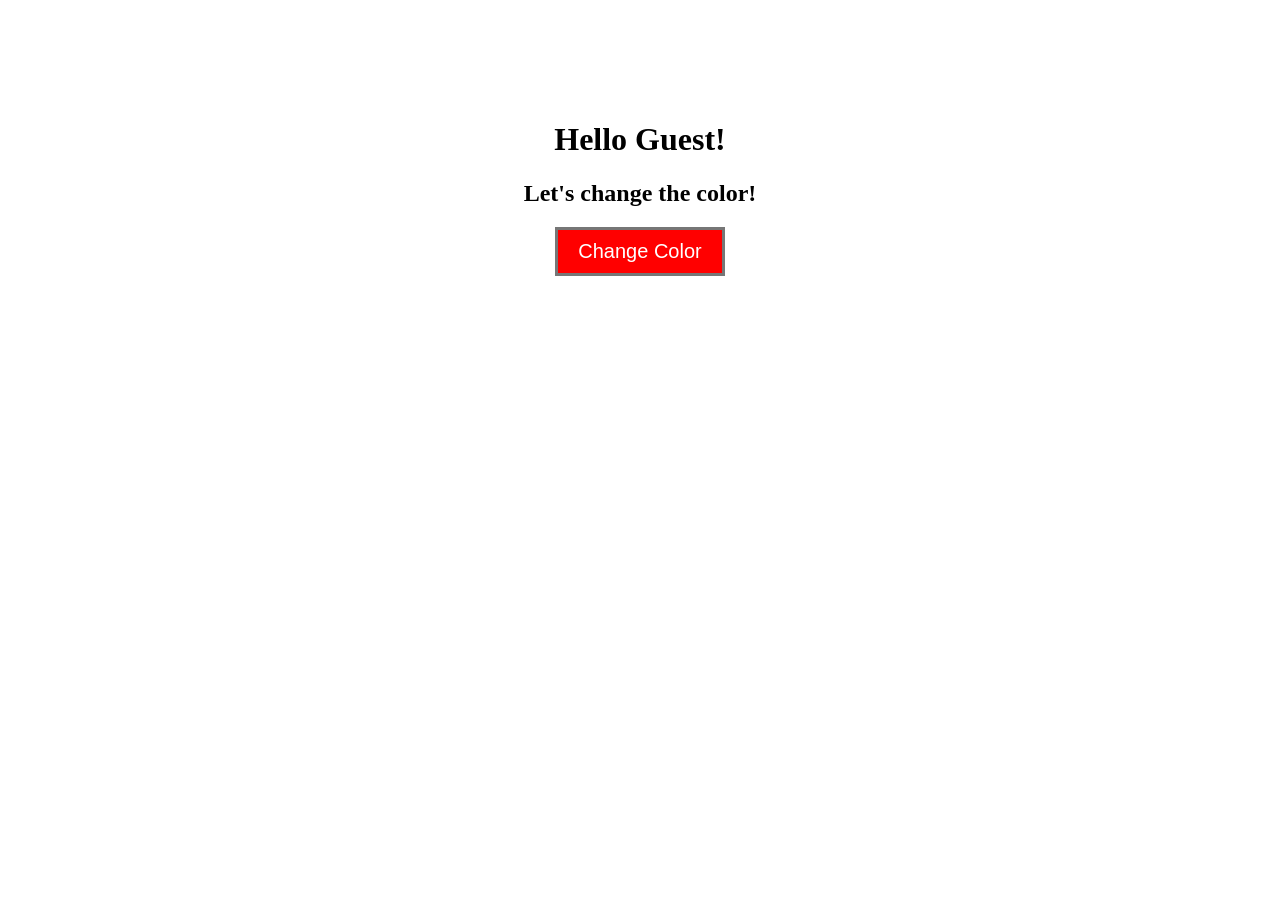
==== index.html @ 29b3759b "Rename web.html to index.html" ====
<!DOCTYPE html>
<html lang="en_US">
  <head>
    <link rel="icon" type="image/x-icon" href="file-gyqvriCLep.png">
    <meta charset="UTF-8">
    <meta name="viewport" content="width=device-width, initial-scale=1.0">
    <title>Change the color</title>
    <link rel="stylesheet" href="web.css">
    <script src="web.js" defer></script>
  </head>
    <body>
      <div class="top">
        <h1 id="greeting">Hello</h1>
        <h2>Let's change the color!</h2>
        <button id="colorButton">Change Color</button>
      </div>
    </body>
</html>
---- web.css ----
.top{
  padding-top: 100px;
  text-align: center;
  }

#colorButton {
  background-color: red;
  color: white;
  text-align: center;
  font-size: 20px;
  border: 3px solid #767676;
  padding: 10px 20px;
  cursor: pointer;
  }

  html, body {
  height: 100%;
  margin: 0;
  padding: 0;
}

body {
  min-height: 100vh; /* vh = Viewport Height */
}
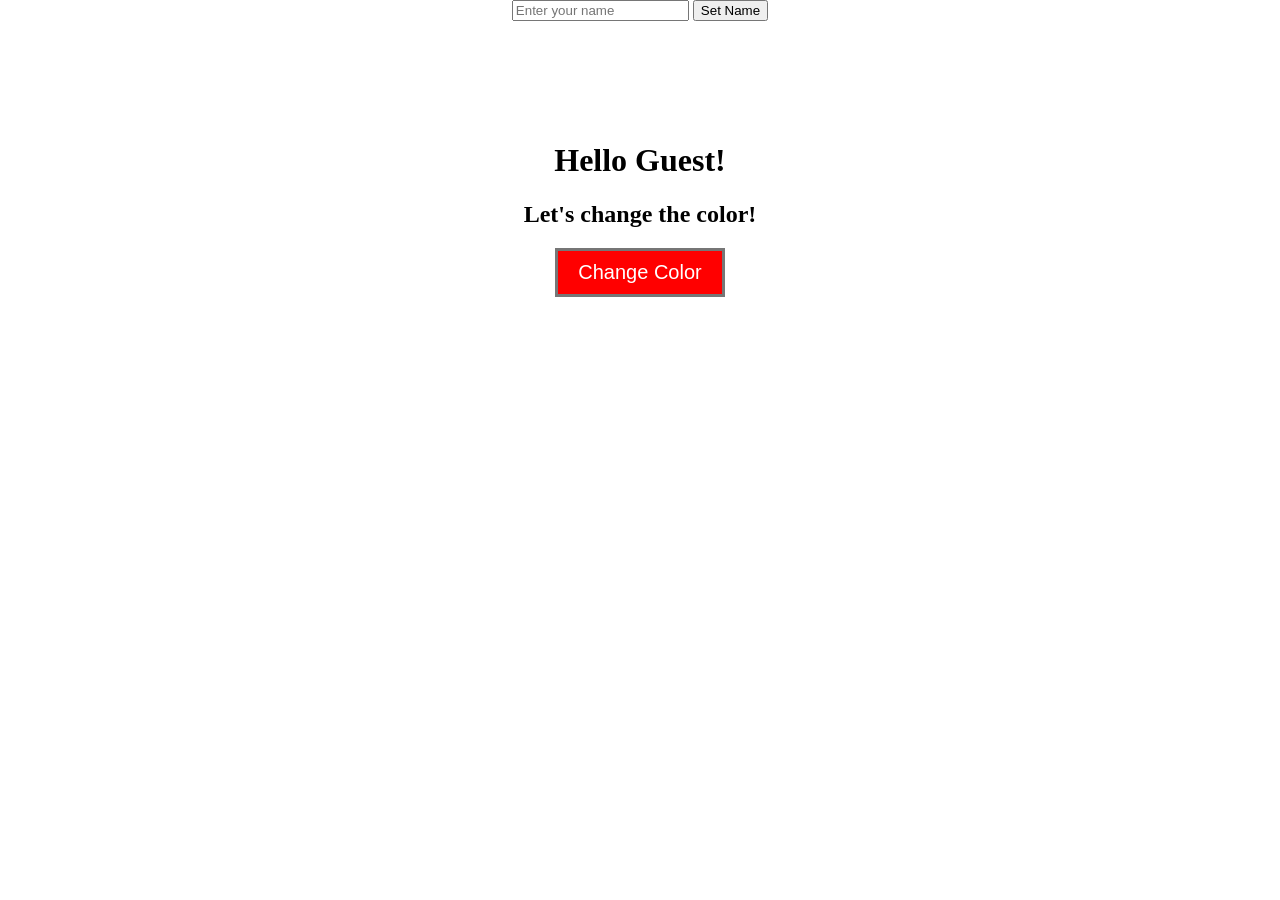
==== commit 63a82de5: "Add input field and button for name entry" ====
--- a/index.html
+++ b/index.html
@@ -2,6 +2,7 @@
 <html lang="en_US">
   <head>
     <link rel="icon" type="image/x-icon" href="file-gyqvriCLep.png">
+    <meta name="color-scheme" content="light dark">
     <meta charset="UTF-8">
     <meta name="viewport" content="width=device-width, initial-scale=1.0">
     <title>Change the color</title>
@@ -9,6 +10,10 @@
     <script src="web.js" defer></script>
   </head>
     <body>
+      <div class="input-group" align="center">
+    <input type="text" id="nameInput" placeholder="Enter your name">
+    <button id="saveName">Set Name</button>
+  </div>
       <div class="top">
         <h1 id="greeting">Hello</h1>
         <h2>Let's change the color!</h2>
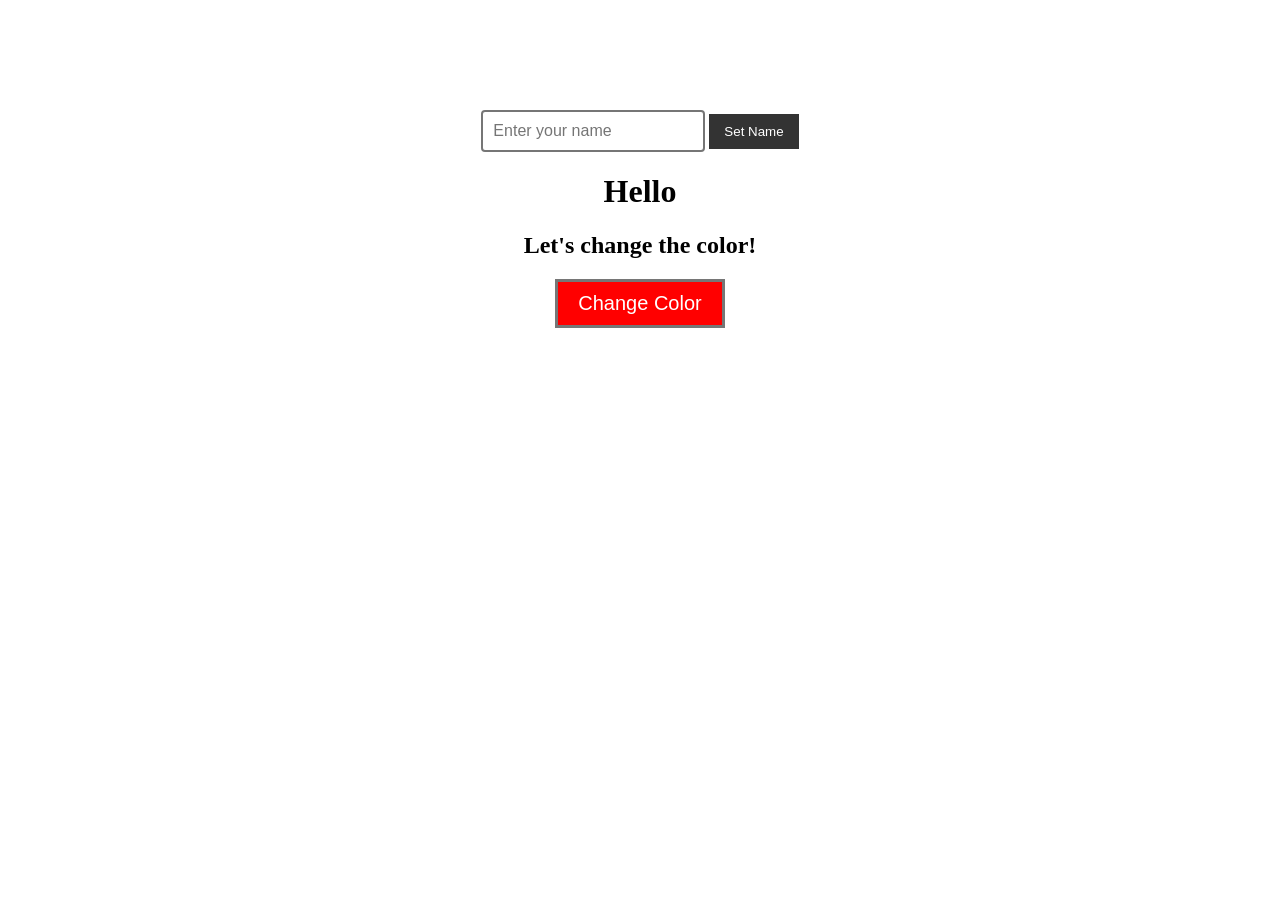
==== commit 37f3bcec: "Add versioning to CSS and JS file links Updated the stylesheet and script links to include versionin" ====
--- a/index.html
+++ b/index.html
@@ -6,8 +6,8 @@
     <meta charset="UTF-8">
     <meta name="viewport" content="width=device-width, initial-scale=1.0">
     <title>Change the color</title>
-    <link rel="stylesheet" href="web.css">
-    <script src="web.js" defer></script>
+    <link rel="stylesheet" href="web.css?v=1.1">
+<script src="web.js?v=1.1" defer></script>
   </head>
     <body>
       <div class="input-group" align="center">
--- a/web.css
+++ b/web.css
@@ -1,7 +1,24 @@
   .top{
-  padding-top: 100px;
   text-align: center;
   }
+  .input-group {
+  margin-bottom: 20px;
+  padding-top: 110px
+}
+#nameInput {
+  padding: 10px;
+  font-size: 16px;
+  border: 2px solid #767676;
+  border-radius: 4px;
+}
+
+#saveName {
+  padding: 10px 15px;
+  background-color: #333;
+  color: white;
+  border: none;
+  cursor: pointer;
+}
 
 #colorButton {
   background-color: red;
@@ -21,4 +38,4 @@
 
 body {
   min-height: 100vh; /* vh = Viewport Height */
-}+}
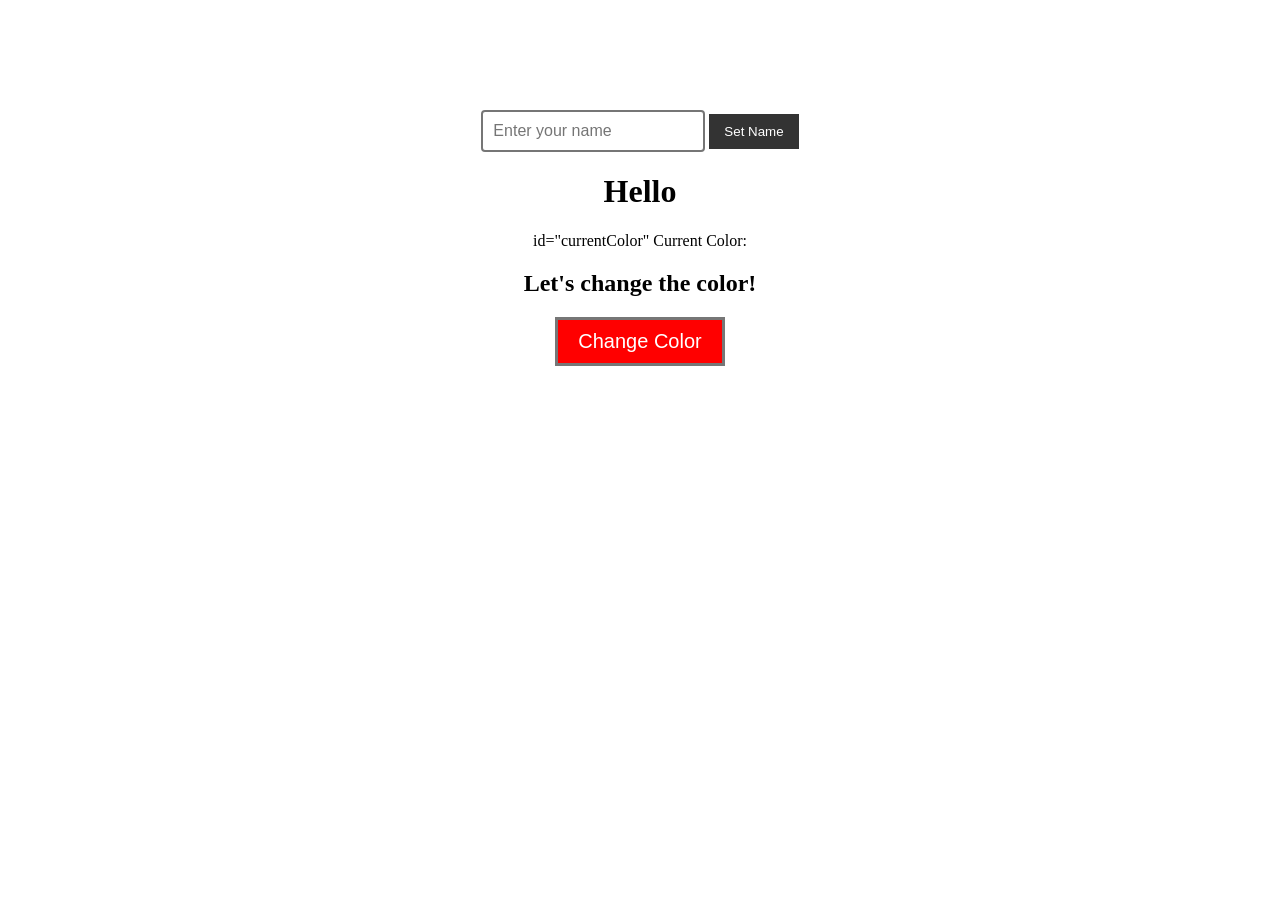
==== commit dccc6c4d: "Fix HTML structure for current color display" ====
--- a/index.html
+++ b/index.html
@@ -16,6 +16,7 @@
   </div>
       <div class="top">
         <h1 id="greeting">Hello</h1>
+        <p>id="currentColor" Current Color: </p>
         <h2>Let's change the color!</h2>
         <button id="colorButton">Change Color</button>
       </div>
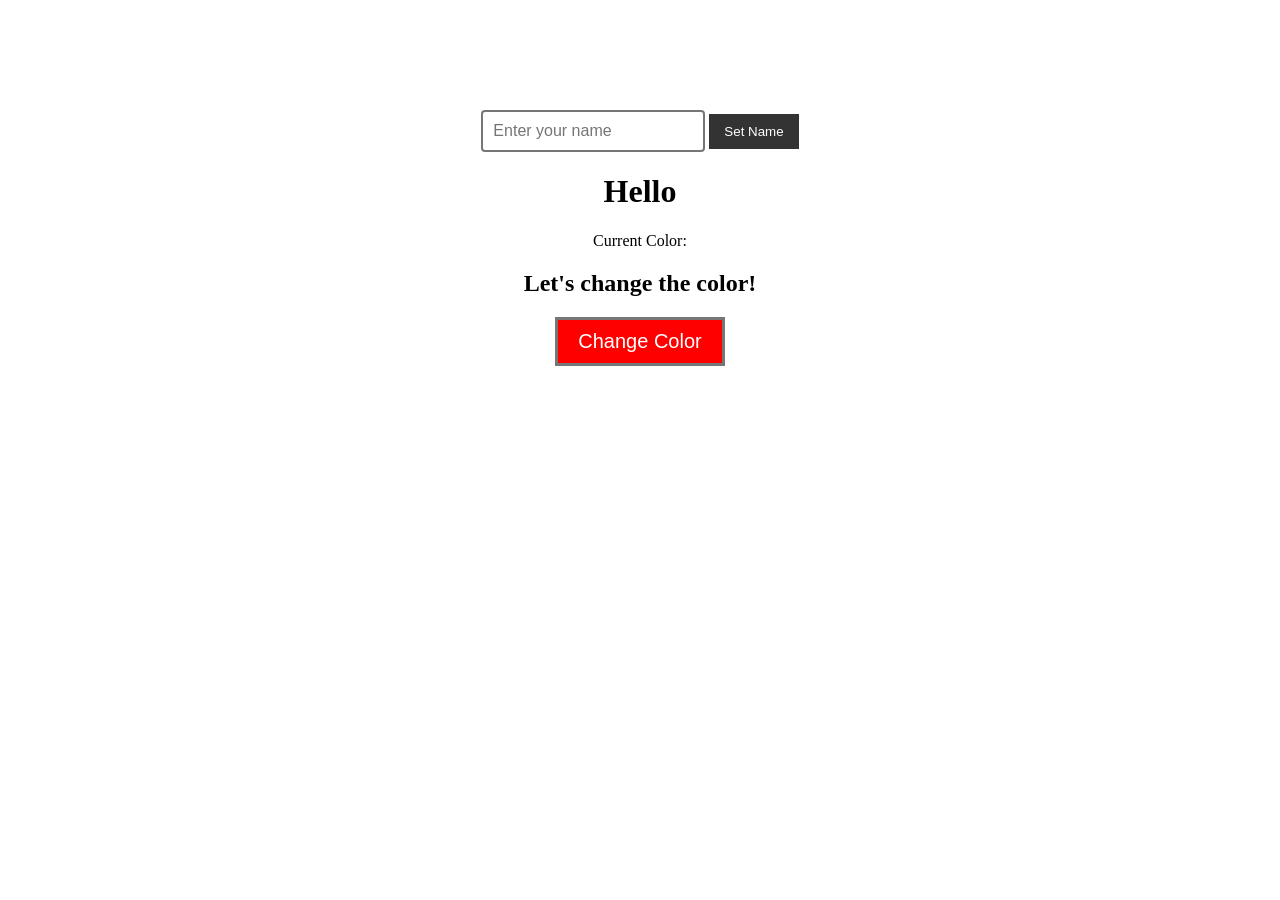
==== commit 5b841344: "Fix paragraph tag to include correct id attribute" ====
--- a/index.html
+++ b/index.html
@@ -16,7 +16,7 @@
   </div>
       <div class="top">
         <h1 id="greeting">Hello</h1>
-        <p>id="currentColor" Current Color: </p>
+        <p id="currentColor">Current Color: </p>
         <h2>Let's change the color!</h2>
         <button id="colorButton">Change Color</button>
       </div>
